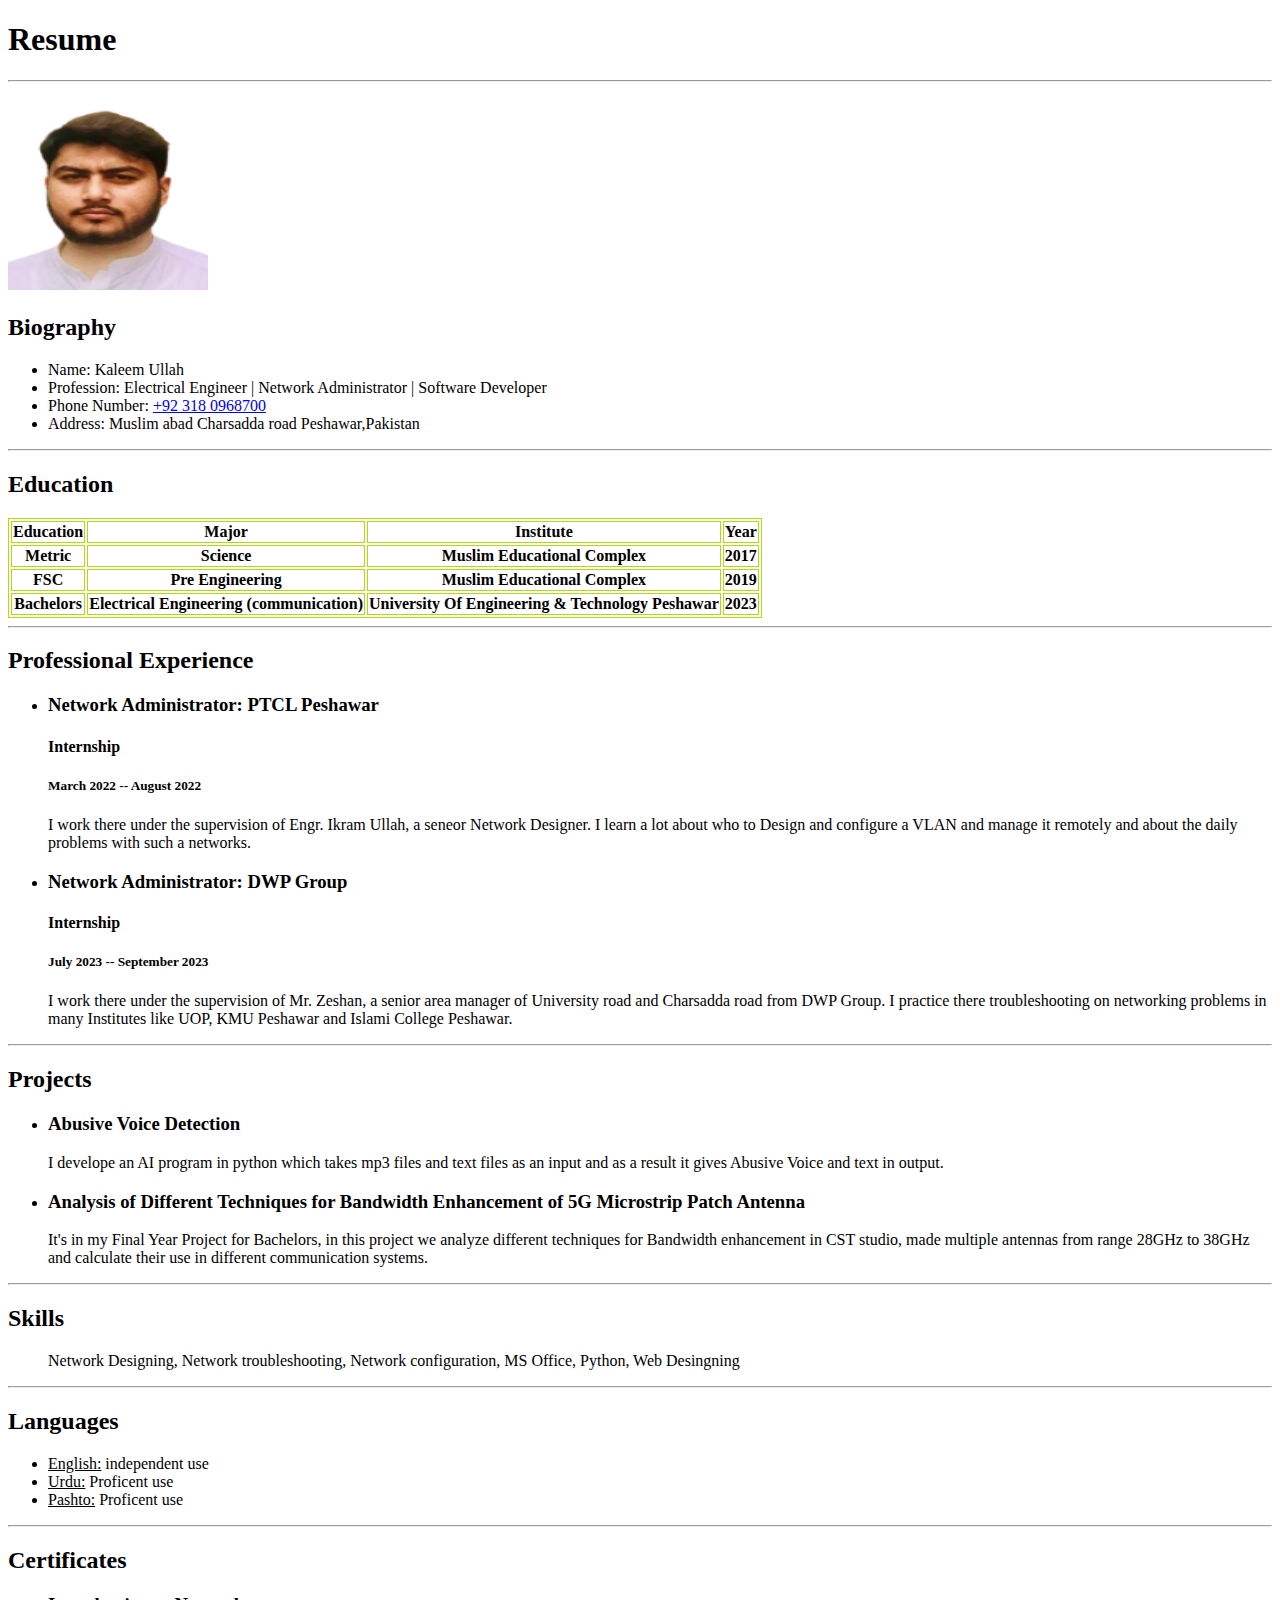
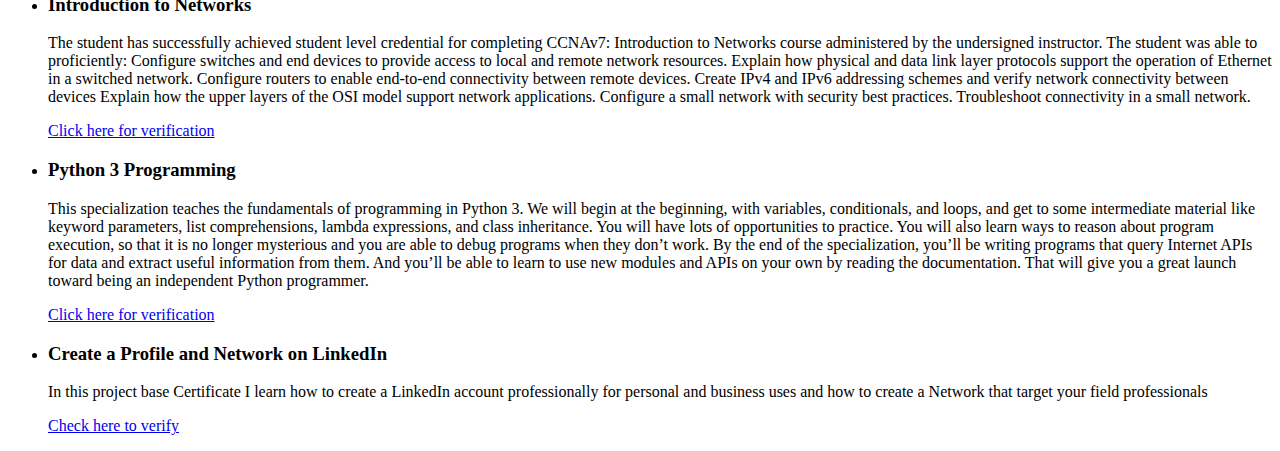
==== index.html @ d1d002b5 "change file name to index" ====
<!DOCTYPE html>
<html lang="en">
<head>
    <style>
        table, tr, th {border: 1px solid rgb(174, 218, 14);}
    </style>
    <meta charset="UTF-8">
    <meta name="viewport" content="width=device-width, initial-scale=1.0">
    <title>Document</title>
</head>
<body>
    <h1>Resume</h1>
    <hr>
    <img src="./kaleem.png" alt="My profile Picture" width="200" height="200">
    <h2>Biography</h2>
    <ul>
        <li>Name: Kaleem Ullah</li>
        <li>Profession: Electrical Engineer | Network Administrator | Software Developer</li>
        <li>Phone Number: <a href="tel:+923180968700">+92 318 0968700</a></li>
        <li>Address: Muslim abad Charsadda road Peshawar,Pakistan</li>
    </ul>
    <hr>
    <h2>Education</h2>
    <table>
        <tr>
          <th>Education</th>
          <th>Major</th>
          <th>Institute</th>
          <th>Year</th>
        </tr>
        <tr>
            <th>Metric</th>
            <th>Science</th>
            <th>Muslim Educational Complex</th>
            <th>2017</th>
        </tr>
        <tr>
            <th>FSC</th>
            <th>Pre Engineering</th>
            <th>Muslim Educational Complex</th>
            <th>2019</th>
        </tr>
        <tr>
            <th> Bachelors</th>
            <th>Electrical Engineering (communication)</th>
            <th>University Of Engineering & Technology Peshawar</th>
            <th>2023</th>
        </tr>
      </table>
      <hr>
    <h2>Professional Experience</h2>
    <ul>
        <li><h3>Network Administrator: PTCL Peshawar</h3></li>
        <h4>Internship</h4>
        <h5>March 2022 -- August 2022</h5>
        <p>I work there under the supervision of Engr. Ikram Ullah, a seneor Network
             Designer. I learn a lot about who to Design and configure a VLAN and manage it
              remotely and about the daily problems with such a networks.
             </p>
        <li><h3>Network Administrator: DWP Group</h3></li>
        <h4>Internship</h4>
        <h5>July 2023 -- September 2023</h5>
        <p>I work there under the supervision of Mr. Zeshan, a senior area manager of University road
            and Charsadda road from DWP Group. I practice there troubleshooting on networking problems 
            in many Institutes like UOP, KMU Peshawar and Islami College Peshawar.
        </p>
    </ul>
    <hr>
    <h2>Projects</h2>
    <ul>
        <li><h3>Abusive Voice Detection</h3></li>
        <p>I develope an AI program in python which takes mp3 files and text files as an 
            input and as a result it gives Abusive Voice and text in output.
        </p>
        <li><h3>Analysis of Different Techniques for Bandwidth Enhancement of 5G Microstrip Patch Antenna</h3></li>
        <p>It's in my Final Year Project for Bachelors, in this project we analyze different 
            techniques for Bandwidth enhancement in CST studio, made multiple antennas from 
            range 28GHz to 38GHz and calculate their use in different communication systems.

        </p>
    </ul>
    <hr>
    <h2>Skills</h2>
    <ul>
        Network Designing, Network troubleshooting, Network configuration, MS Office, Python, Web Desingning
    </ul>
    <hr>
    <h2>Languages</h2>
    <ul>
        <li><u>English:</u> independent use</li>
        <li><u>Urdu:</u> Proficent use</li>
        <li><u>Pashto:</u> Proficent use</li>
    </ul>
    <hr>
    <h2>Certificates</h2>
    <ul>
        <li><h3>Introduction to Networks</h3></li>
        <p>The student has successfully achieved student level credential for completing CCNAv7: Introduction to Networks course
            administered by the undersigned instructor. The student was able to proficiently:
            Configure switches and end devices to provide access to local and
            remote network resources.
            Explain how physical and data link layer protocols support the operation
            of Ethernet in a switched network.
            Configure routers to enable end-to-end connectivity between remote
            devices.
            Create IPv4 and IPv6 addressing schemes and verify network
            connectivity between devices
            Explain how the upper layers of the OSI model support network
            applications.
            Configure a small network with security best practices.
            Troubleshoot connectivity in a small network.</p>
            <a href="C:\Users\Kaleem ullah\Desktop\My_resume\KaleemUllah-ITN-certificate (1).pdf">
                Click here for verification
            </a>
        <li><h3>Python 3 Programming</h3></li>
        <p>This specialization teaches the fundamentals of programming in
            Python 3. We will begin at the beginning, with variables, conditionals,
            and loops, and get to some intermediate material like keyword
            parameters, list comprehensions, lambda expressions, and class
            inheritance. You will have lots of opportunities to practice. You will also
            learn ways to reason about program execution, so that it is no longer
            mysterious and you are able to debug programs when they don’t
            work. By the end of the specialization, you’ll be writing programs that
            query Internet APIs for data and extract useful information from
            them. And you’ll be able to learn to use new modules and APIs on
            your own by reading the documentation. That will give you a great
            launch toward being an independent Python programmer.</p>
            <a href="C:\Users\Kaleem ullah\Desktop\My_resume\python 3.pdf">Click here for verification</a>
            <li>
                <h3>Create a Profile and Network on LinkedIn</h3>
            </li>
            <p>In this project base Certificate I learn how to create a LinkedIn account 
                professionally for personal and business uses and how to create a Network
                that target your field professionals
            </p>
            <a href="C:\Users\Kaleem ullah\Desktop\My_resume\Linkedin.pdf">
                Check here to verify
            </a>
    </ul>
</body>
</html>
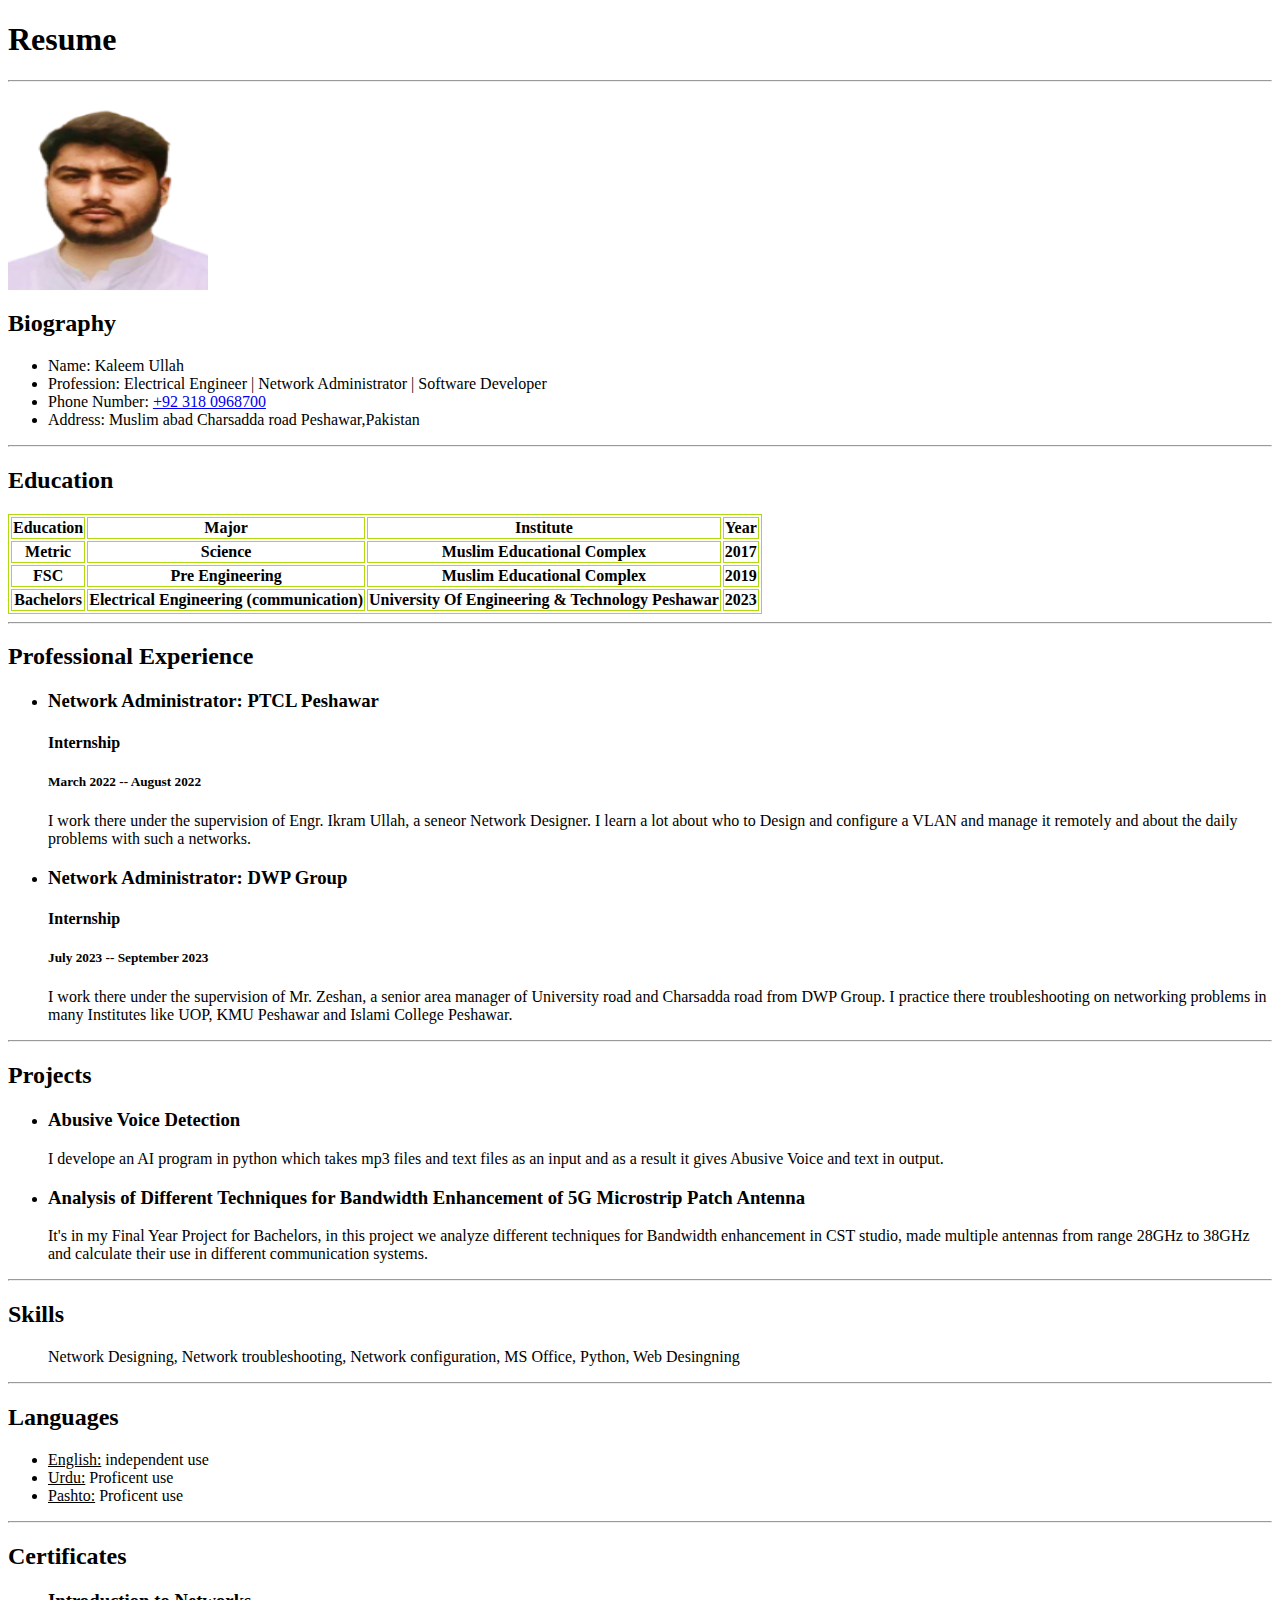
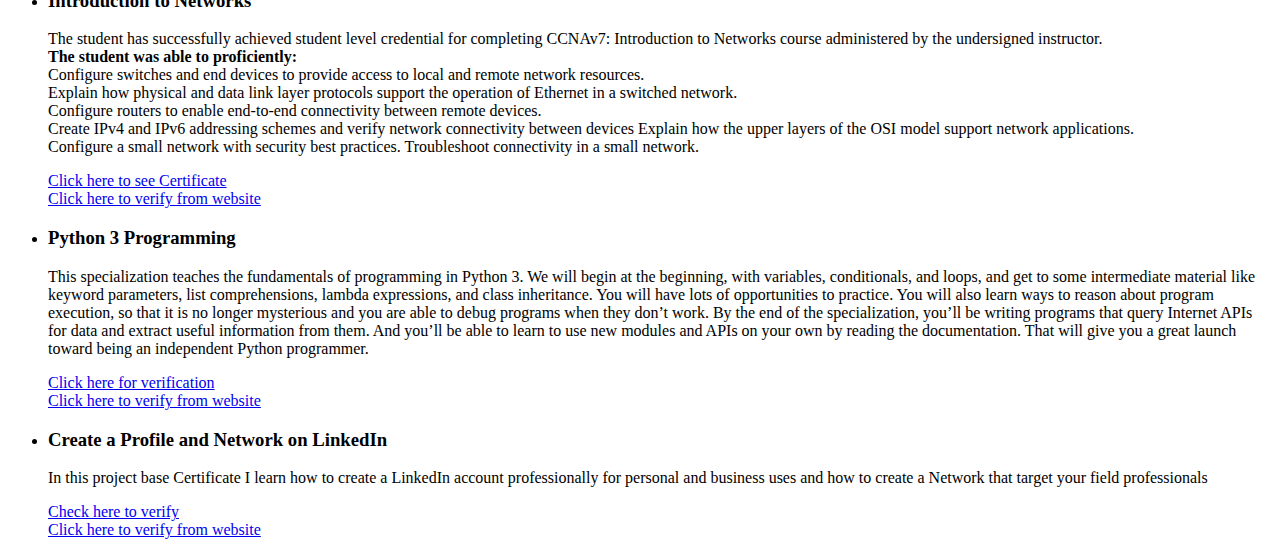
==== commit c015d4f9: "adding new links" ====
--- a/index.html
+++ b/index.html
@@ -2,6 +2,9 @@
 <html lang="en">
 <head>
     <style>
+        image.alignment {
+            float: left;
+        }
         table, tr, th {border: 1px solid rgb(174, 218, 14);}
     </style>
     <meta charset="UTF-8">
@@ -11,7 +14,9 @@
 <body>
     <h1>Resume</h1>
     <hr>
-    <img src="./kaleem.png" alt="My profile Picture" width="200" height="200">
+    <img src="./kaleem.png" alt="My profile Picture" width="200" height="200"
+    style="display: block;"
+    >
     <h2>Biography</h2>
     <ul>
         <li>Name: Kaleem Ullah</li>
@@ -96,22 +101,28 @@
     <ul>
         <li><h3>Introduction to Networks</h3></li>
         <p>The student has successfully achieved student level credential for completing CCNAv7: Introduction to Networks course
-            administered by the undersigned instructor. The student was able to proficiently:
+            administered by the undersigned instructor.<br>
+            <b>The student was able to proficiently:</b> <br>
             Configure switches and end devices to provide access to local and
-            remote network resources.
+            remote network resources.<br>
             Explain how physical and data link layer protocols support the operation
-            of Ethernet in a switched network.
+            of Ethernet in a switched network.<br>
             Configure routers to enable end-to-end connectivity between remote
-            devices.
+            devices.<br>
             Create IPv4 and IPv6 addressing schemes and verify network
             connectivity between devices
             Explain how the upper layers of the OSI model support network
-            applications.
+            applications.<br>
             Configure a small network with security best practices.
             Troubleshoot connectivity in a small network.</p>
             <a href="C:\Users\Kaleem ullah\Desktop\My_resume\KaleemUllah-ITN-certificate (1).pdf">
-                Click here for verification
+                Click here to see Certificate
             </a>
+            <br>
+            <a href="https://s3.amazonaws.com/coursera_assets/meta_images/generated/CERTIFICATE_LANDING_PAGE/CERTIFICATE_LANDING_PAGE~F6VVFEGGS9VT/CERTIFICATE_LANDING_PAGE~F6VVFEGGS9VT.jpeg">
+                Click here to verify from website
+            </a>
+
         <li><h3>Python 3 Programming</h3></li>
         <p>This specialization teaches the fundamentals of programming in
             Python 3. We will begin at the beginning, with variables, conditionals,
@@ -125,7 +136,12 @@
             them. And you’ll be able to learn to use new modules and APIs on
             your own by reading the documentation. That will give you a great
             launch toward being an independent Python programmer.</p>
-            <a href="C:\Users\Kaleem ullah\Desktop\My_resume\python 3.pdf">Click here for verification</a>
+            <a href="C:\Users\Kaleem ullah\Desktop\My_resume\python 3.pdf">
+                Click here for verification</a>
+                <br>
+            <a href="https://coursera.org/verify/specializat">
+                Click here to verify from website
+            </a>
             <li>
                 <h3>Create a Profile and Network on LinkedIn</h3>
             </li>
@@ -136,6 +152,11 @@
             <a href="C:\Users\Kaleem ullah\Desktop\My_resume\Linkedin.pdf">
                 Check here to verify
             </a>
+            <br>
+            <a href="https://coursera.org/verify/65YDLK65WMHX">
+                Click here to verify from website
+            </a>
+
     </ul>
 </body>
 </html>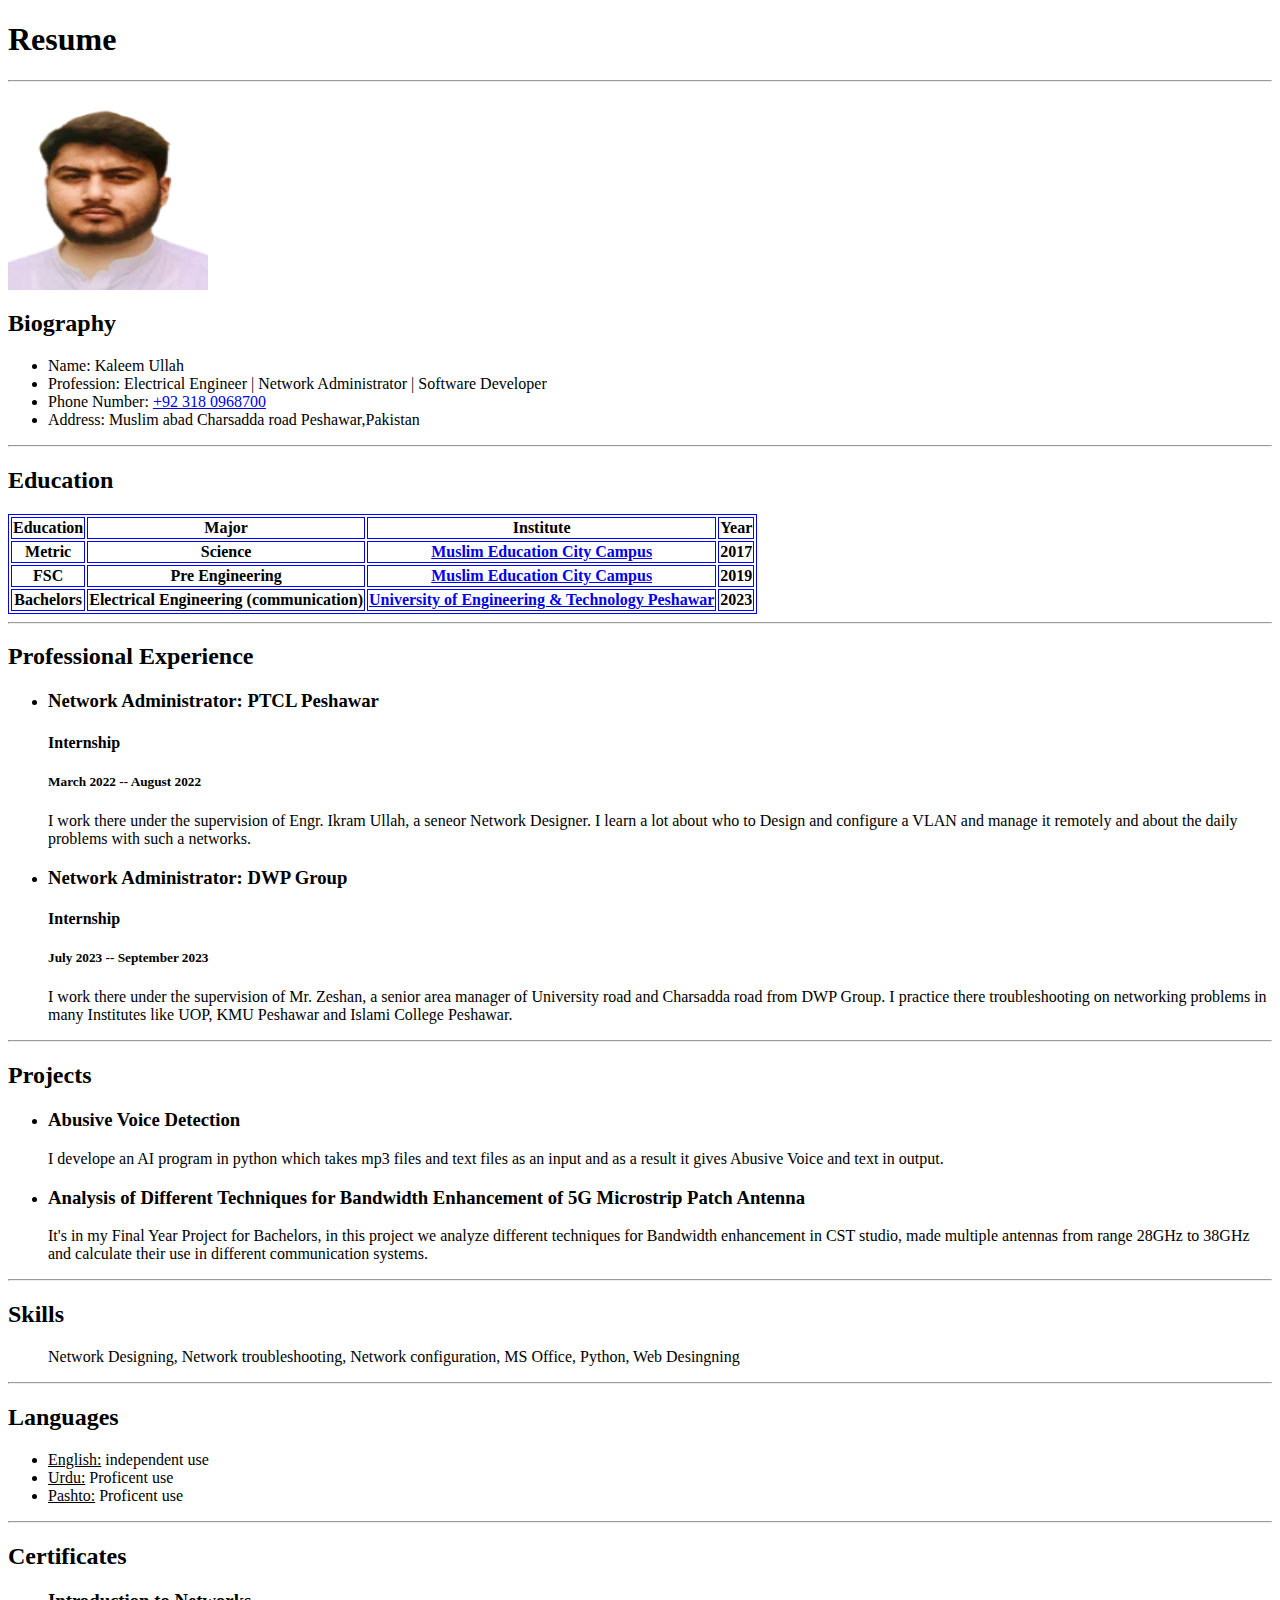
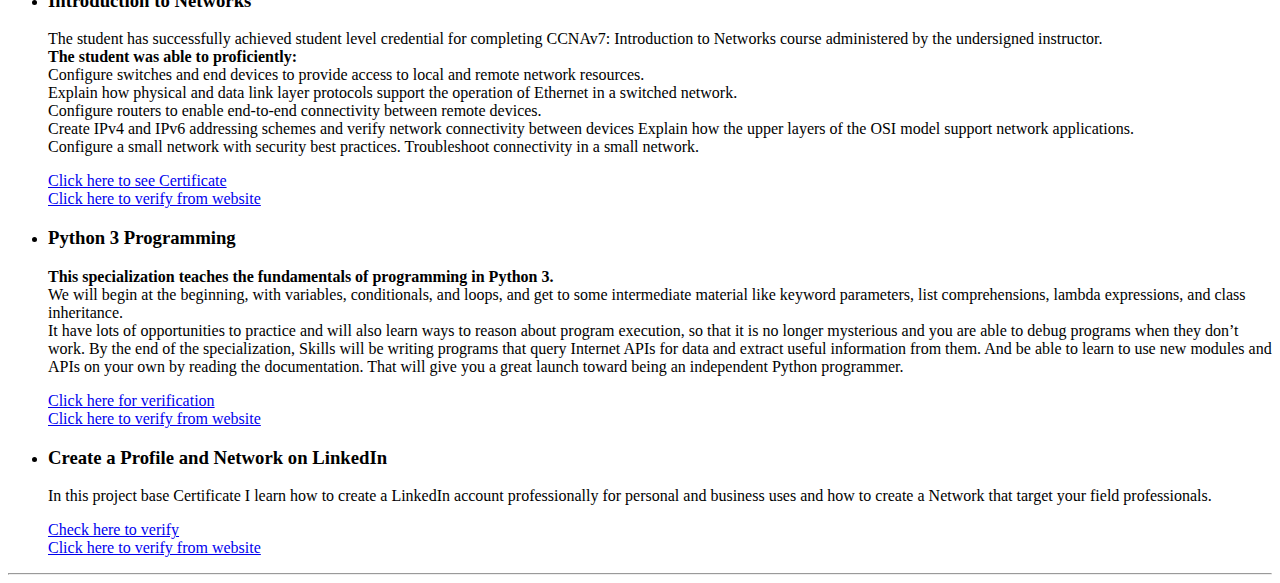
==== commit 5c610527: "adding links to institues" ====
--- a/index.html
+++ b/index.html
@@ -2,10 +2,8 @@
 <html lang="en">
 <head>
     <style>
-        image.alignment {
-            float: left;
-        }
-        table, tr, th {border: 1px solid rgb(174, 218, 14);}
+        table, tr, th {border: 1px solid  blue;}
+        img {align-items: center;}
     </style>
     <meta charset="UTF-8">
     <meta name="viewport" content="width=device-width, initial-scale=1.0">
@@ -36,19 +34,25 @@
         <tr>
             <th>Metric</th>
             <th>Science</th>
-            <th>Muslim Educational Complex</th>
+            <th><a href="https://www.facebook.com/mscitycampus/">
+                Muslim Education City Campus
+            </a></th>
             <th>2017</th>
         </tr>
         <tr>
             <th>FSC</th>
             <th>Pre Engineering</th>
-            <th>Muslim Educational Complex</th>
+            <th><a href="https://www.facebook.com/mscitycampus/">
+                Muslim Education City Campus
+            </a></th>
             <th>2019</th>
         </tr>
         <tr>
             <th> Bachelors</th>
             <th>Electrical Engineering (communication)</th>
-            <th>University Of Engineering & Technology Peshawar</th>
+            <th><a href="https://www.uetpeshawar.edu.pk/">
+                University of Engineering & Technology Peshawar
+            </a></th>
             <th>2023</th>
         </tr>
       </table>
@@ -124,16 +128,17 @@
             </a>
 
         <li><h3>Python 3 Programming</h3></li>
-        <p>This specialization teaches the fundamentals of programming in
-            Python 3. We will begin at the beginning, with variables, conditionals,
+        <p><b>This specialization teaches the fundamentals of programming in
+            Python 3.</b><br> We will begin at the beginning, with variables, conditionals,
             and loops, and get to some intermediate material like keyword
             parameters, list comprehensions, lambda expressions, and class
-            inheritance. You will have lots of opportunities to practice. You will also
+            inheritance.<br>
+             It have lots of opportunities to practice and will also
             learn ways to reason about program execution, so that it is no longer
             mysterious and you are able to debug programs when they don’t
-            work. By the end of the specialization, you’ll be writing programs that
+            work. By the end of the specialization, Skills will be writing programs that
             query Internet APIs for data and extract useful information from
-            them. And you’ll be able to learn to use new modules and APIs on
+            them. And be able to learn to use new modules and APIs on
             your own by reading the documentation. That will give you a great
             launch toward being an independent Python programmer.</p>
             <a href="C:\Users\Kaleem ullah\Desktop\My_resume\python 3.pdf">
@@ -147,7 +152,7 @@
             </li>
             <p>In this project base Certificate I learn how to create a LinkedIn account 
                 professionally for personal and business uses and how to create a Network
-                that target your field professionals
+                that target your field professionals.
             </p>
             <a href="C:\Users\Kaleem ullah\Desktop\My_resume\Linkedin.pdf">
                 Check here to verify
@@ -158,5 +163,6 @@
             </a>
 
     </ul>
+    <hr>
 </body>
 </html>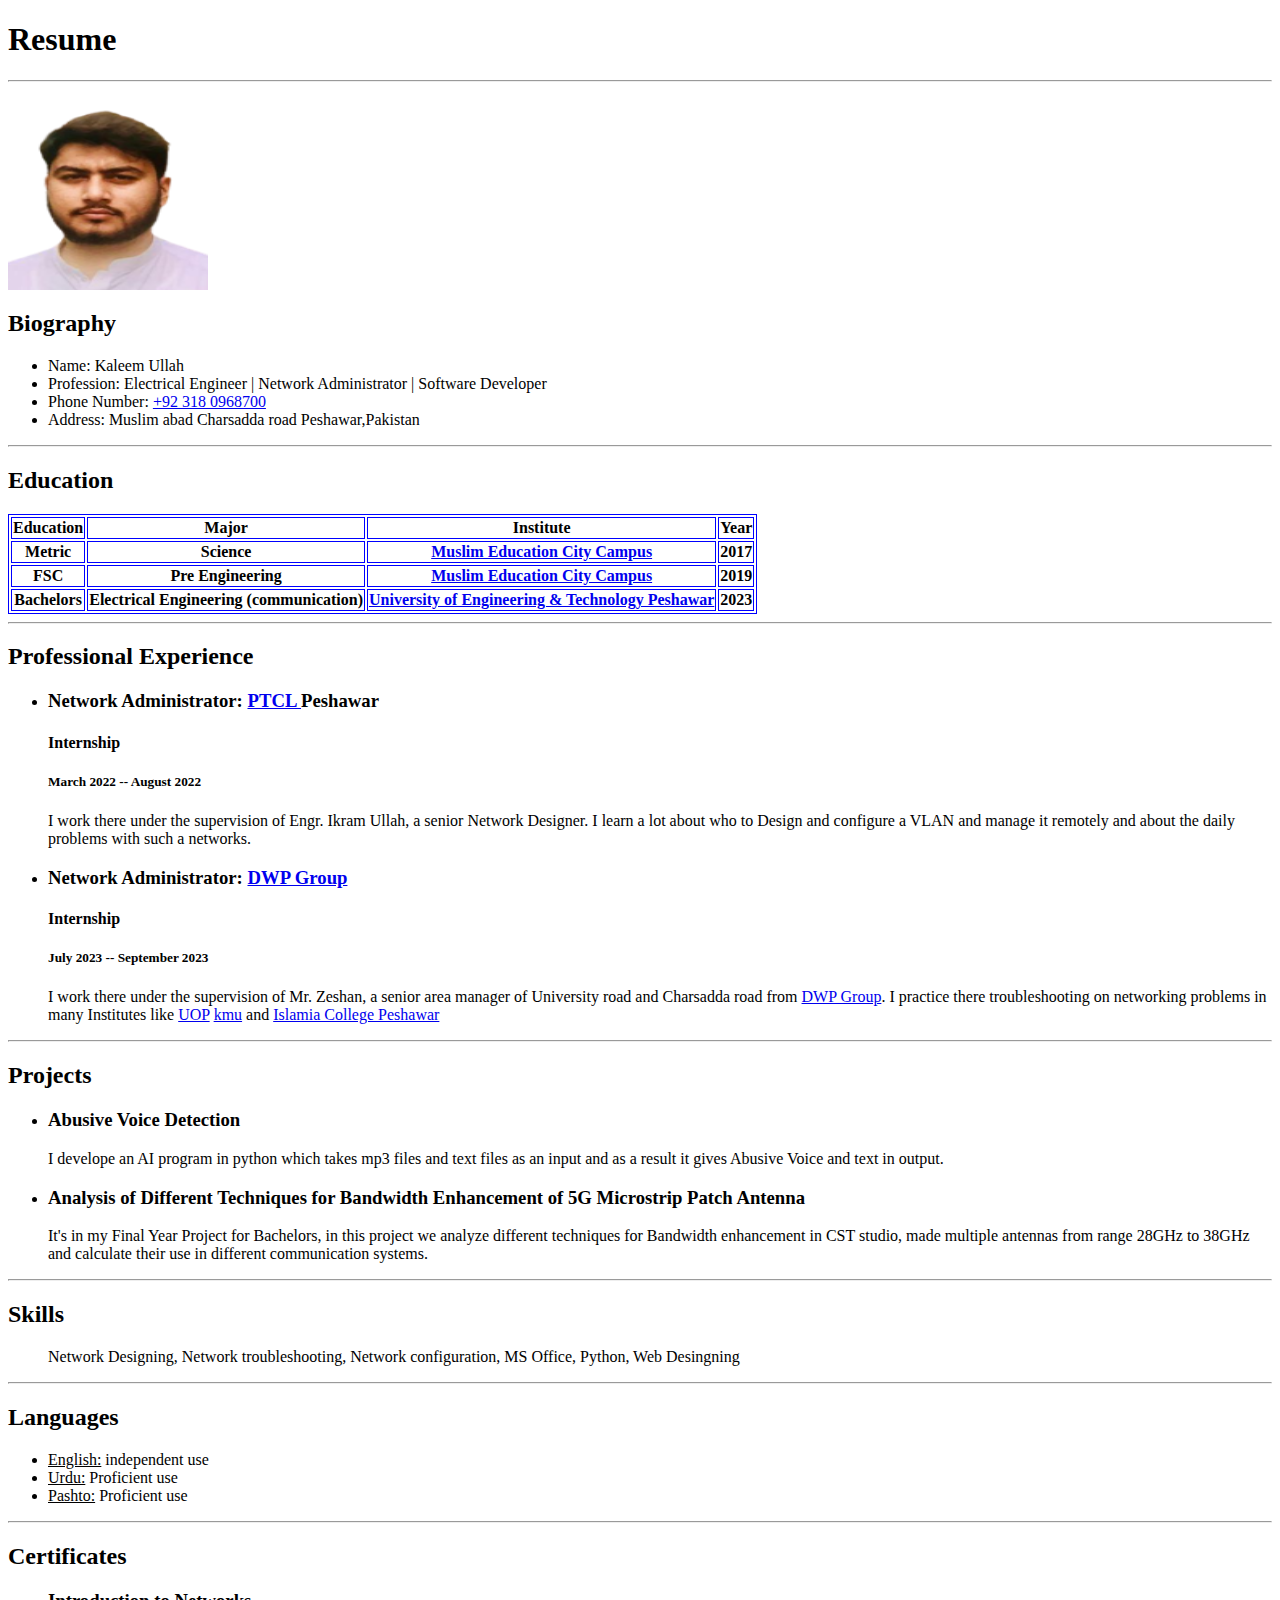
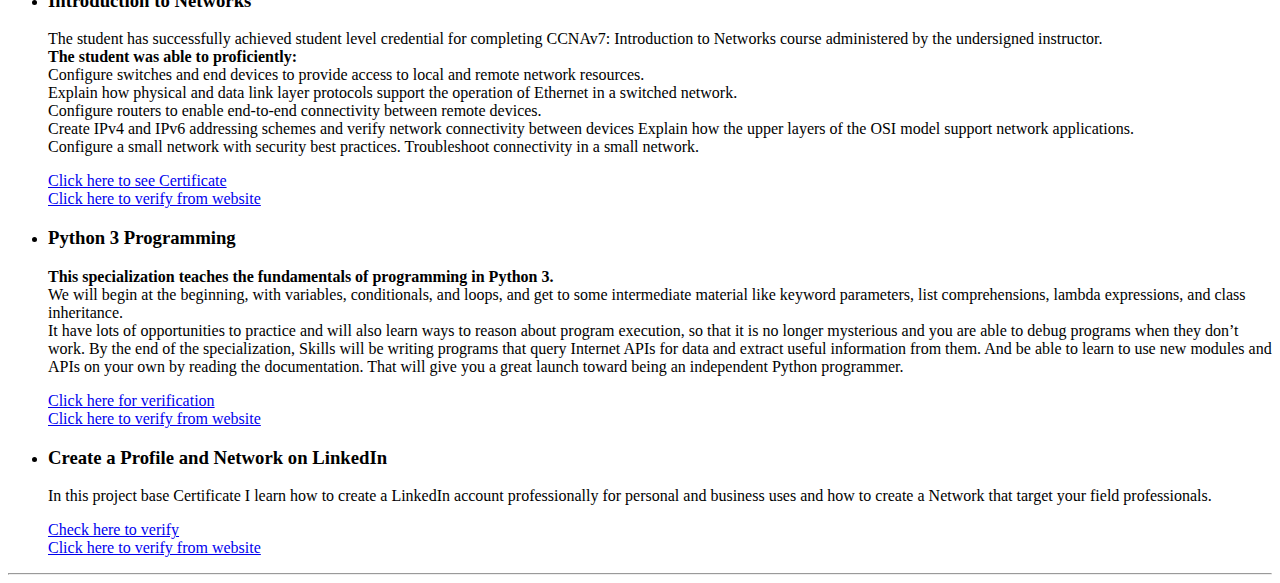
==== commit bb146c84: "adding links to Universities" ====
--- a/index.html
+++ b/index.html
@@ -7,7 +7,7 @@
     </style>
     <meta charset="UTF-8">
     <meta name="viewport" content="width=device-width, initial-scale=1.0">
-    <title>Document</title>
+    <title>Kaleem Ullah_resume</title>
 </head>
 <body>
     <h1>Resume</h1>
@@ -59,19 +59,24 @@
       <hr>
     <h2>Professional Experience</h2>
     <ul>
-        <li><h3>Network Administrator: PTCL Peshawar</h3></li>
+        <li><h3>Network Administrator: <a href="https://ptcl.com.pk/">
+            PTCL
+        </a> Peshawar</h3></li>
         <h4>Internship</h4>
         <h5>March 2022 -- August 2022</h5>
-        <p>I work there under the supervision of Engr. Ikram Ullah, a seneor Network
+        <p>I work there under the supervision of Engr. Ikram Ullah, a senior Network
              Designer. I learn a lot about who to Design and configure a VLAN and manage it
               remotely and about the daily problems with such a networks.
              </p>
-        <li><h3>Network Administrator: DWP Group</h3></li>
+        <li><h3>Network Administrator: <a href="https://dwphome.pk/">
+            DWP Group
+        </a></h3></li>
         <h4>Internship</h4>
         <h5>July 2023 -- September 2023</h5>
         <p>I work there under the supervision of Mr. Zeshan, a senior area manager of University road
-            and Charsadda road from DWP Group. I practice there troubleshooting on networking problems 
-            in many Institutes like UOP, KMU Peshawar and Islami College Peshawar.
+            and Charsadda road from <a href="https://dwphome.pk/">DWP Group</a>. I practice there troubleshooting on networking problems 
+            in many Institutes like <a href="http://www.uop.edu.pk/">UOP</a>
+            <a href="https://kmu.edu.pk/">kmu</a> and <a href="https://www.icp.edu.pk/">Islamia College Peshawar</a>
         </p>
     </ul>
     <hr>
@@ -97,8 +102,8 @@
     <h2>Languages</h2>
     <ul>
         <li><u>English:</u> independent use</li>
-        <li><u>Urdu:</u> Proficent use</li>
-        <li><u>Pashto:</u> Proficent use</li>
+        <li><u>Urdu:</u> Proficient use</li>
+        <li><u>Pashto:</u> Proficient use</li>
     </ul>
     <hr>
     <h2>Certificates</h2>
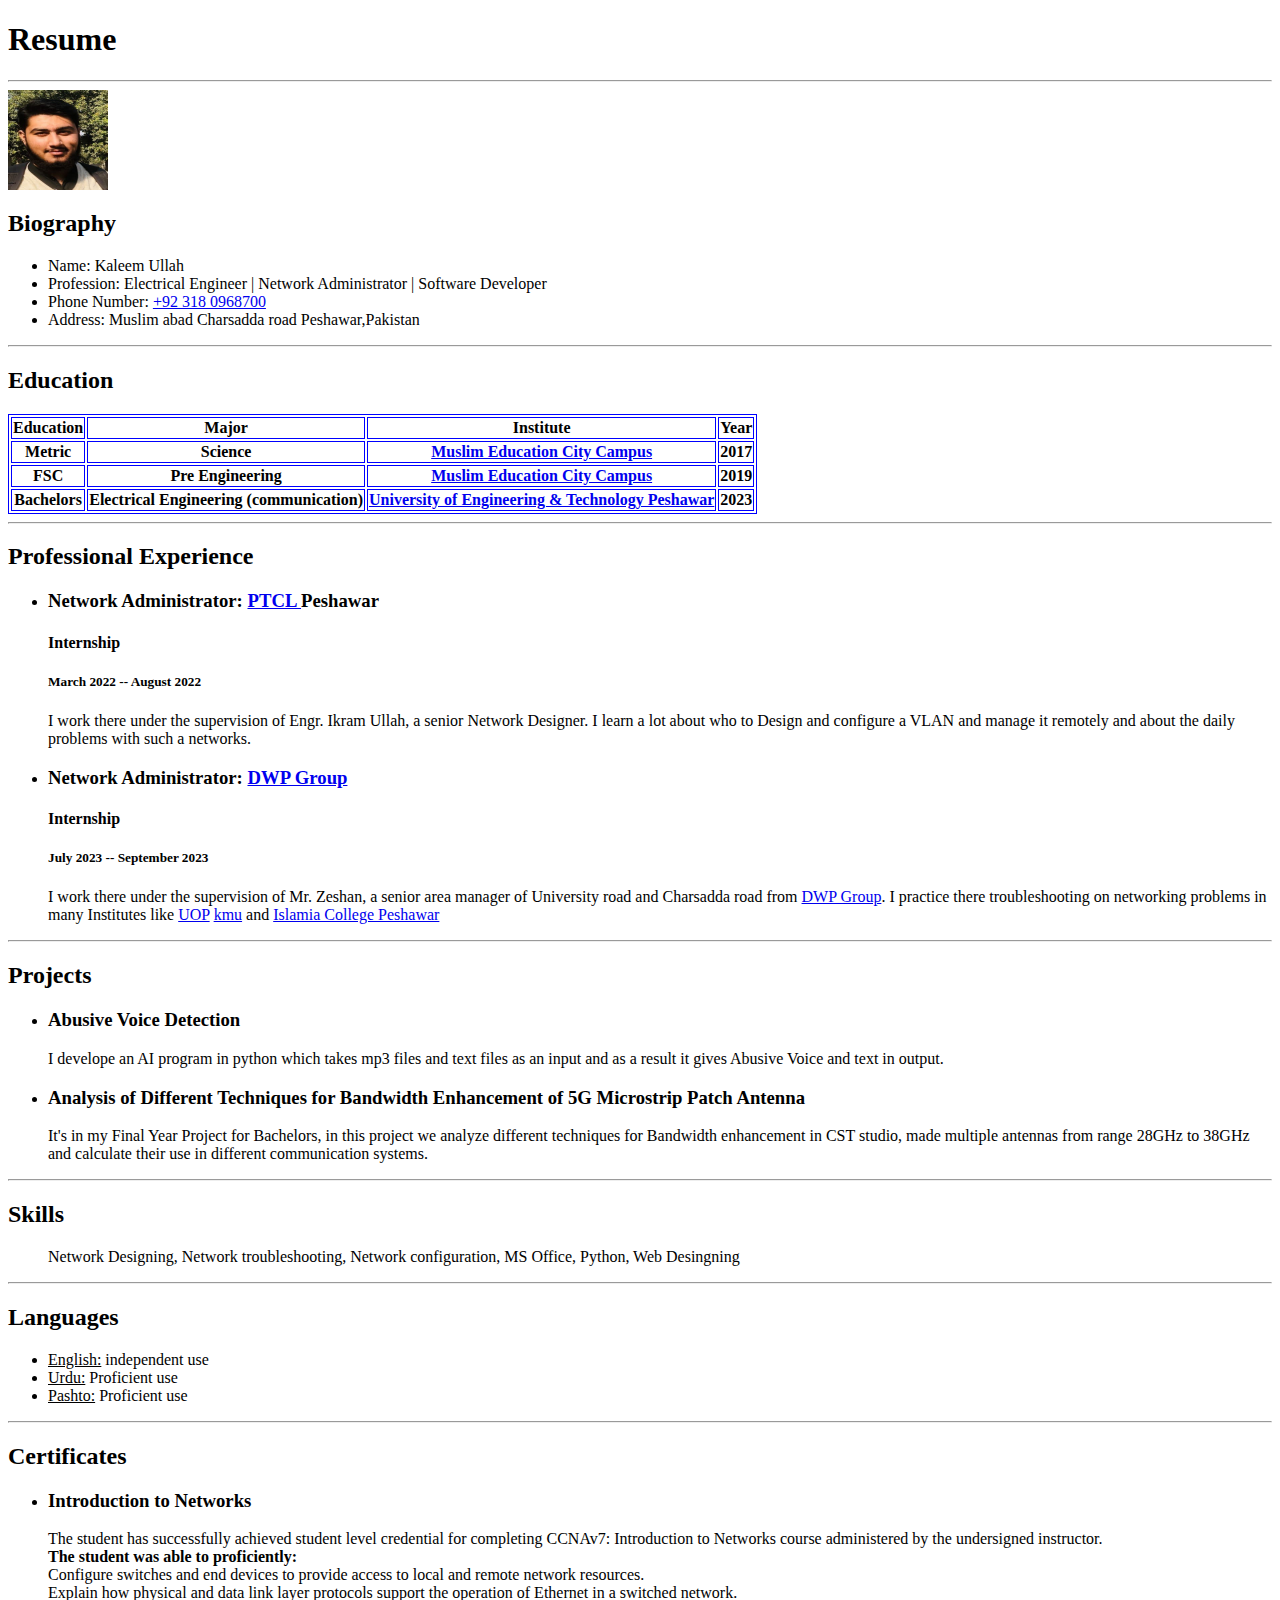
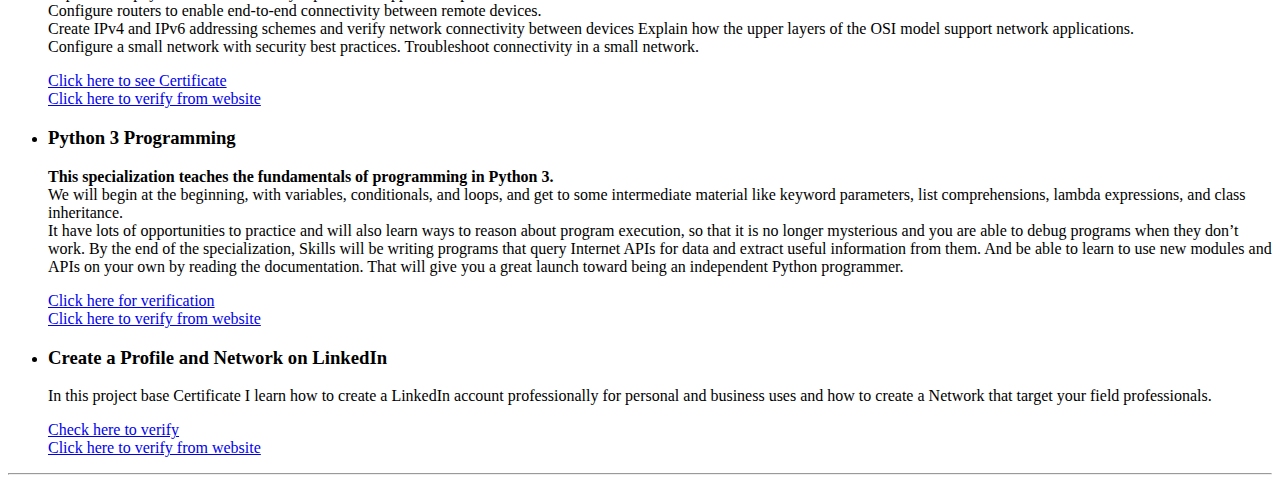
==== commit 7c830a52: "new image" ====
--- a/index.html
+++ b/index.html
@@ -12,7 +12,7 @@
 <body>
     <h1>Resume</h1>
     <hr>
-    <img src="./kaleem.png" alt="My profile Picture" width="200" height="200"
+    <img src="./kaleem.jpg" alt="My profile Picture" width="100" height="100"
     style="display: block;"
     >
     <h2>Biography</h2>
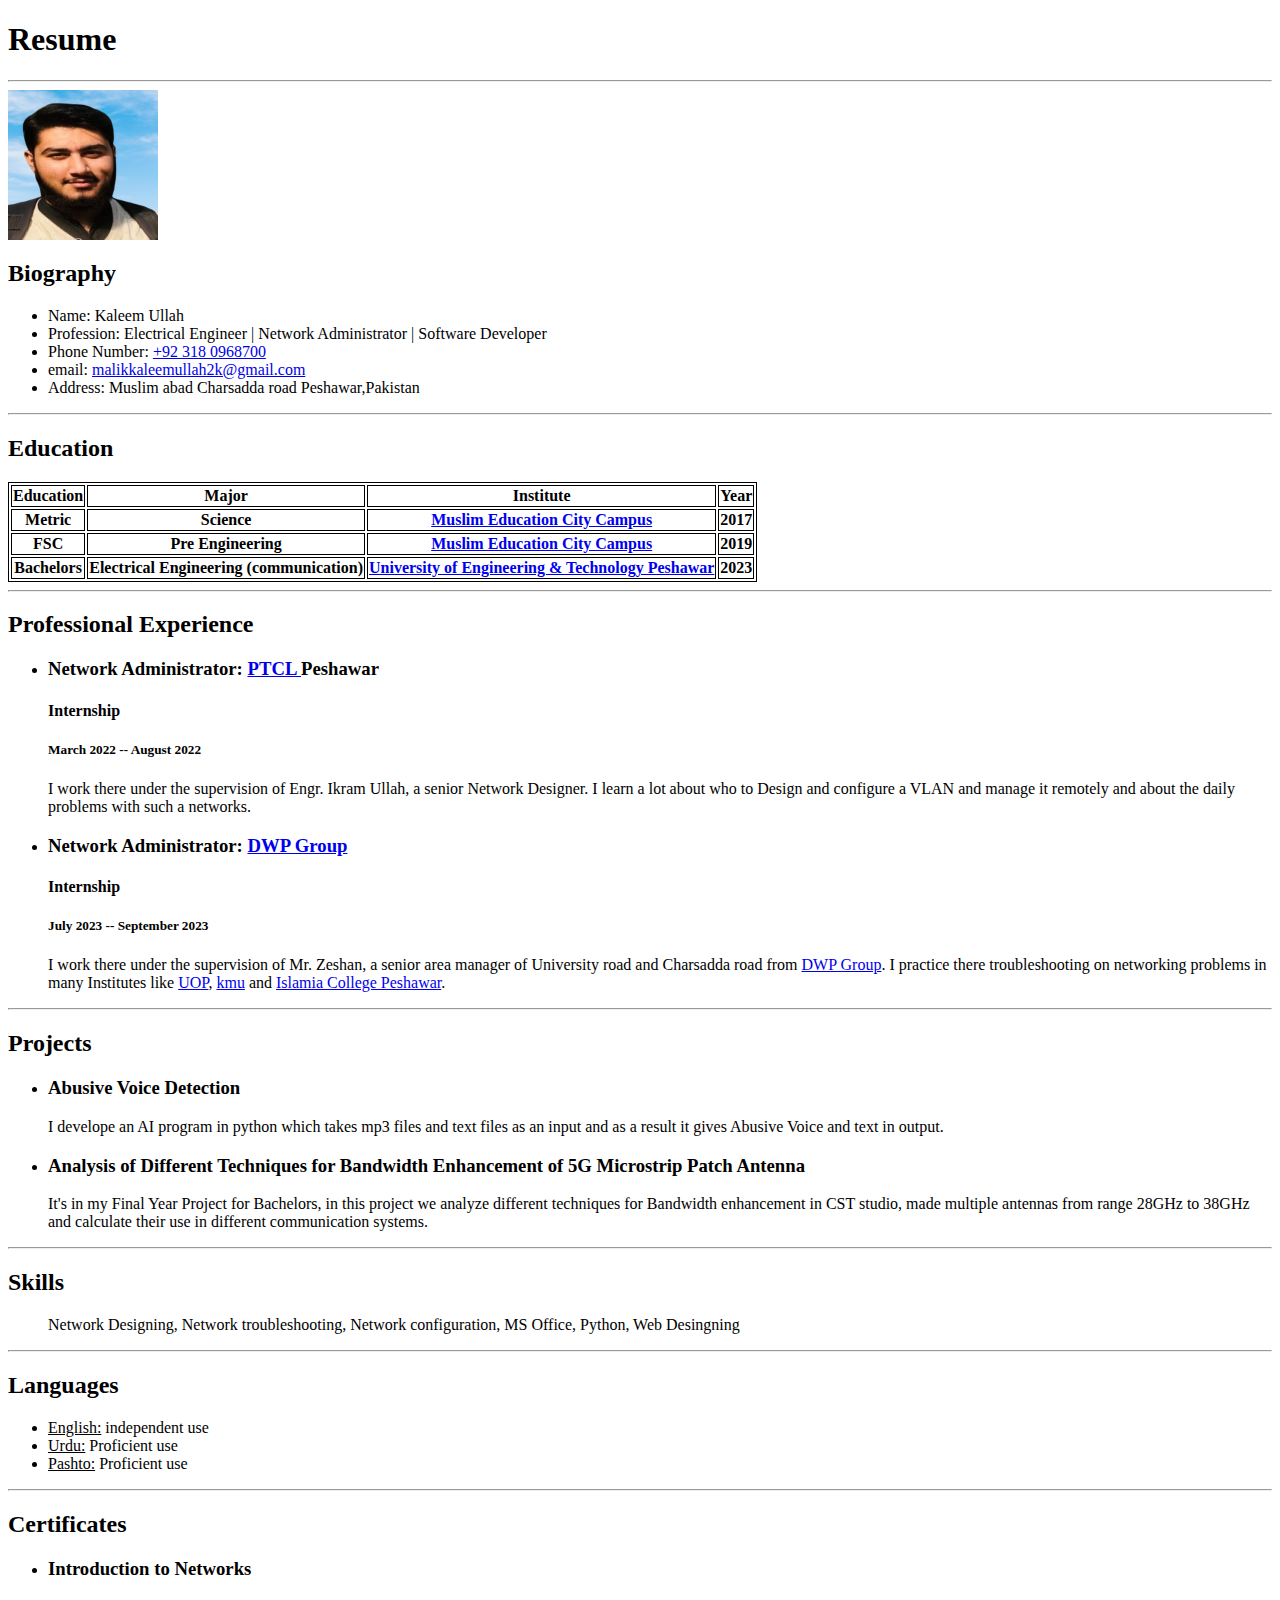
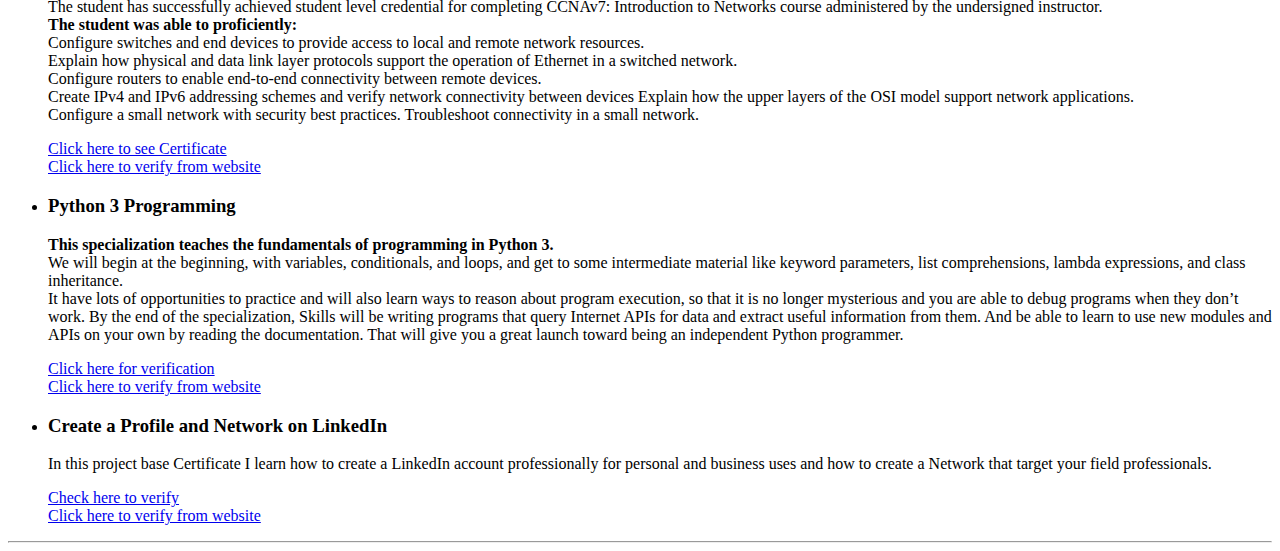
==== commit cedd9b34: "change the image" ====
--- a/index.html
+++ b/index.html
@@ -2,7 +2,7 @@
 <html lang="en">
 <head>
     <style>
-        table, tr, th {border: 1px solid  blue;}
+        table, tr, th {border: 1px solid black;}
         img {align-items: center;}
     </style>
     <meta charset="UTF-8">
@@ -12,7 +12,7 @@
 <body>
     <h1>Resume</h1>
     <hr>
-    <img src="./kaleem.jpg" alt="My profile Picture" width="100" height="100"
+    <img src="./kaleem-removebg-preview (2).png" alt="My profile Picture" width="150" height="150"
     style="display: block;"
     >
     <h2>Biography</h2>
@@ -20,6 +20,7 @@
         <li>Name: Kaleem Ullah</li>
         <li>Profession: Electrical Engineer | Network Administrator | Software Developer</li>
         <li>Phone Number: <a href="tel:+923180968700">+92 318 0968700</a></li>
+        <li>email: <a href="mailto:malikkaleemullah2k@gmail.com">malikkaleemullah2k@gmail.com</a></li>
         <li>Address: Muslim abad Charsadda road Peshawar,Pakistan</li>
     </ul>
     <hr>
@@ -75,8 +76,8 @@
         <h5>July 2023 -- September 2023</h5>
         <p>I work there under the supervision of Mr. Zeshan, a senior area manager of University road
             and Charsadda road from <a href="https://dwphome.pk/">DWP Group</a>. I practice there troubleshooting on networking problems 
-            in many Institutes like <a href="http://www.uop.edu.pk/">UOP</a>
-            <a href="https://kmu.edu.pk/">kmu</a> and <a href="https://www.icp.edu.pk/">Islamia College Peshawar</a>
+            in many Institutes like <a href="http://www.uop.edu.pk/">UOP</a>,
+            <a href="https://kmu.edu.pk/">kmu</a> and <a href="https://www.icp.edu.pk/">Islamia College Peshawar</a>.
         </p>
     </ul>
     <hr>
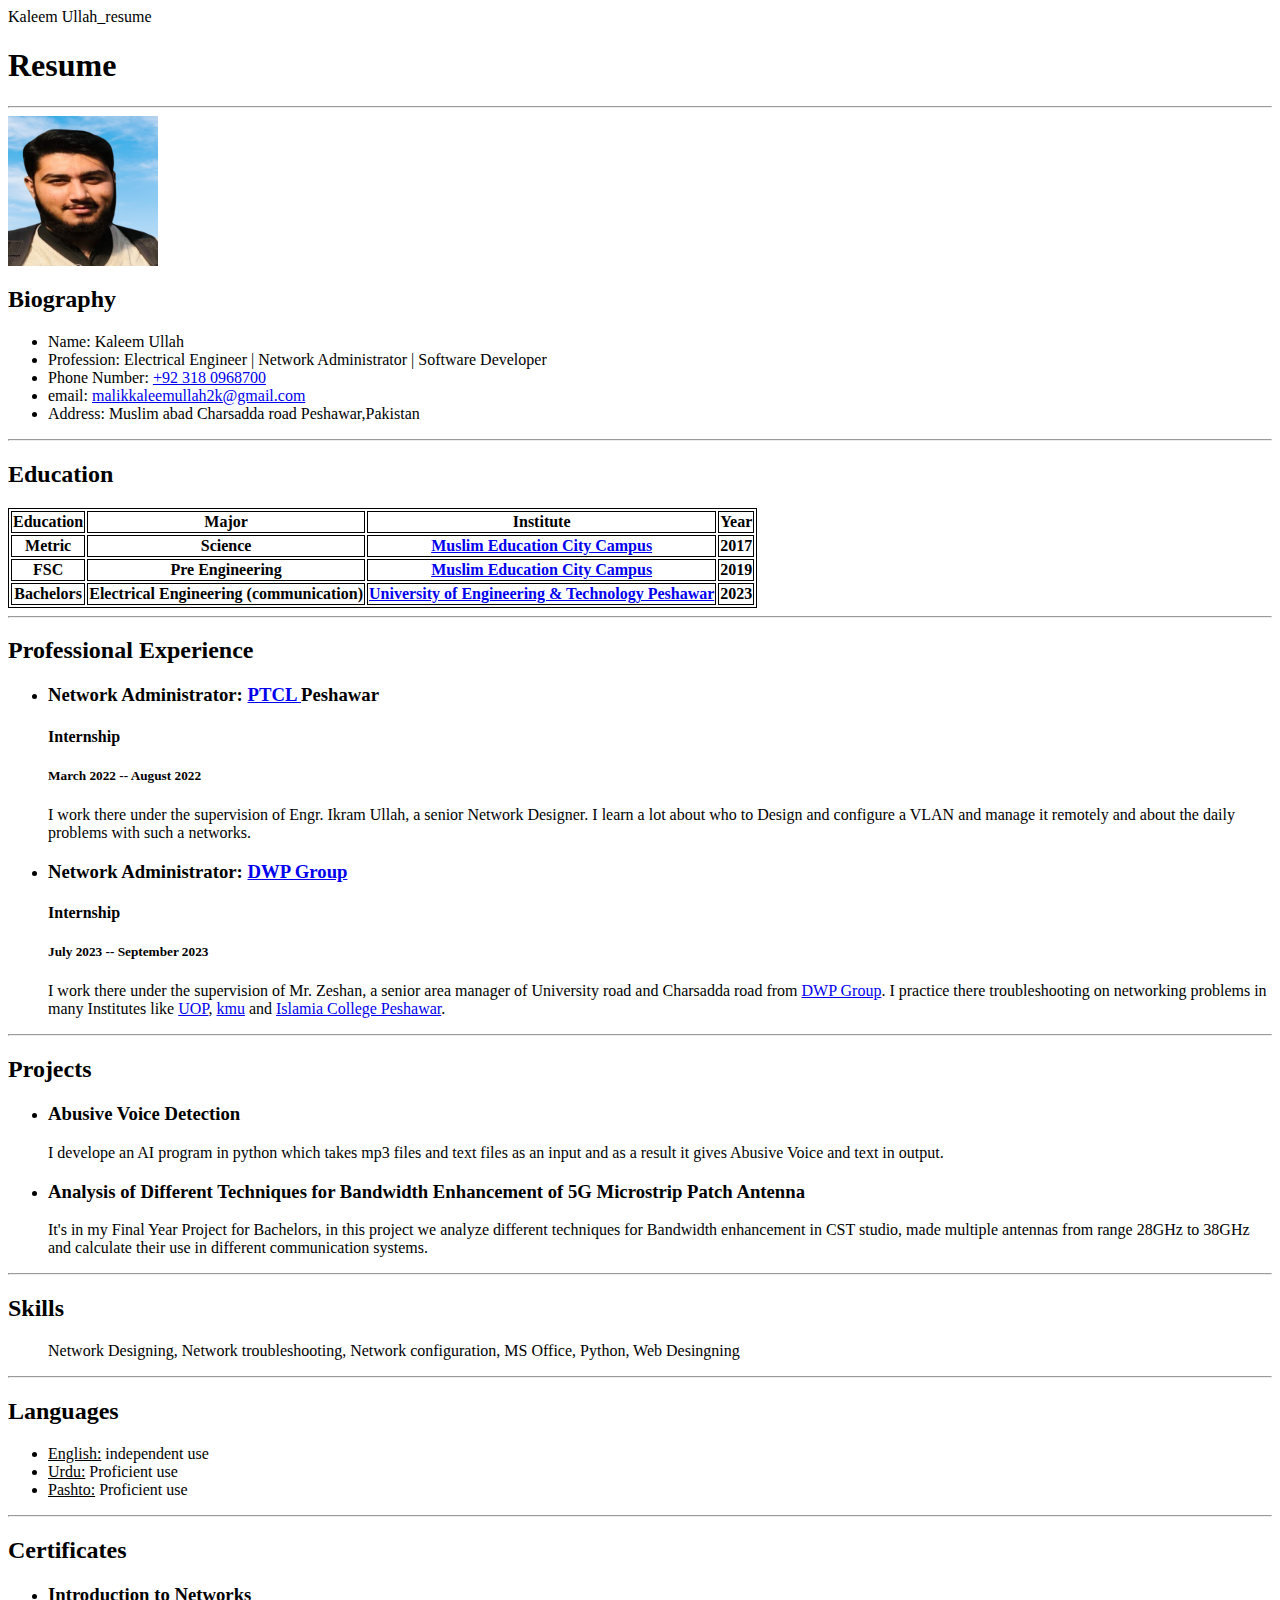
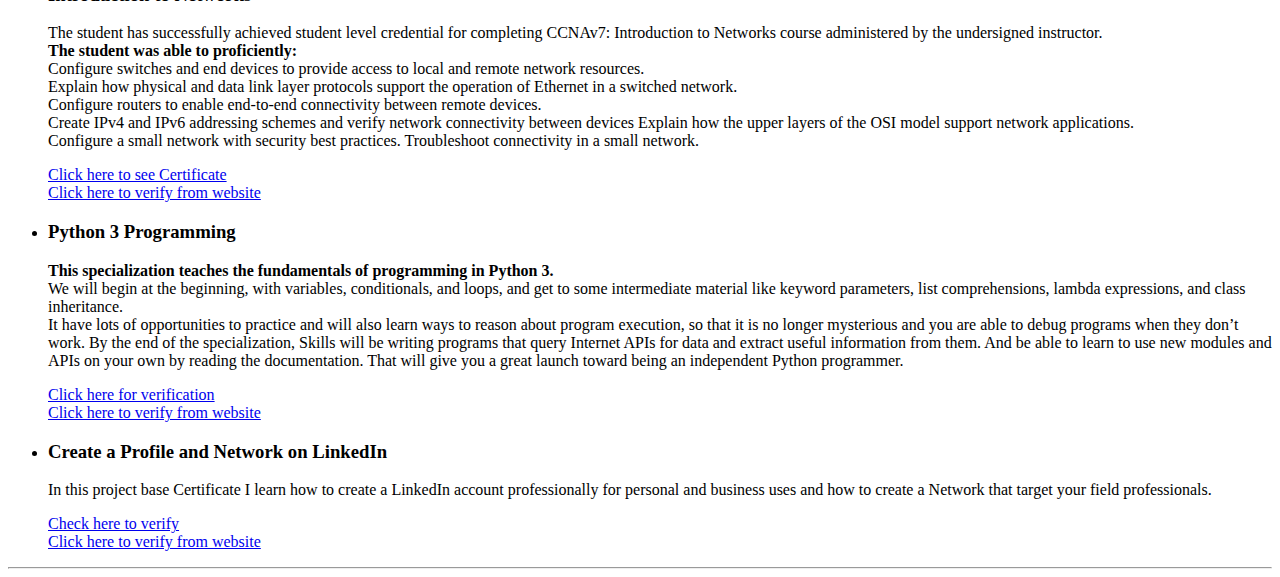
==== commit 526427c5: "adding refresh rate" ====
--- a/index.html
+++ b/index.html
@@ -7,6 +7,7 @@
     </style>
     <meta charset="UTF-8">
     <meta name="viewport" content="width=device-width, initial-scale=1.0">
+    <meta http-equiv="refresh" content="5,url=https://malikkaleemullah.github.io/My_resume/"
     <title>Kaleem Ullah_resume</title>
 </head>
 <body>
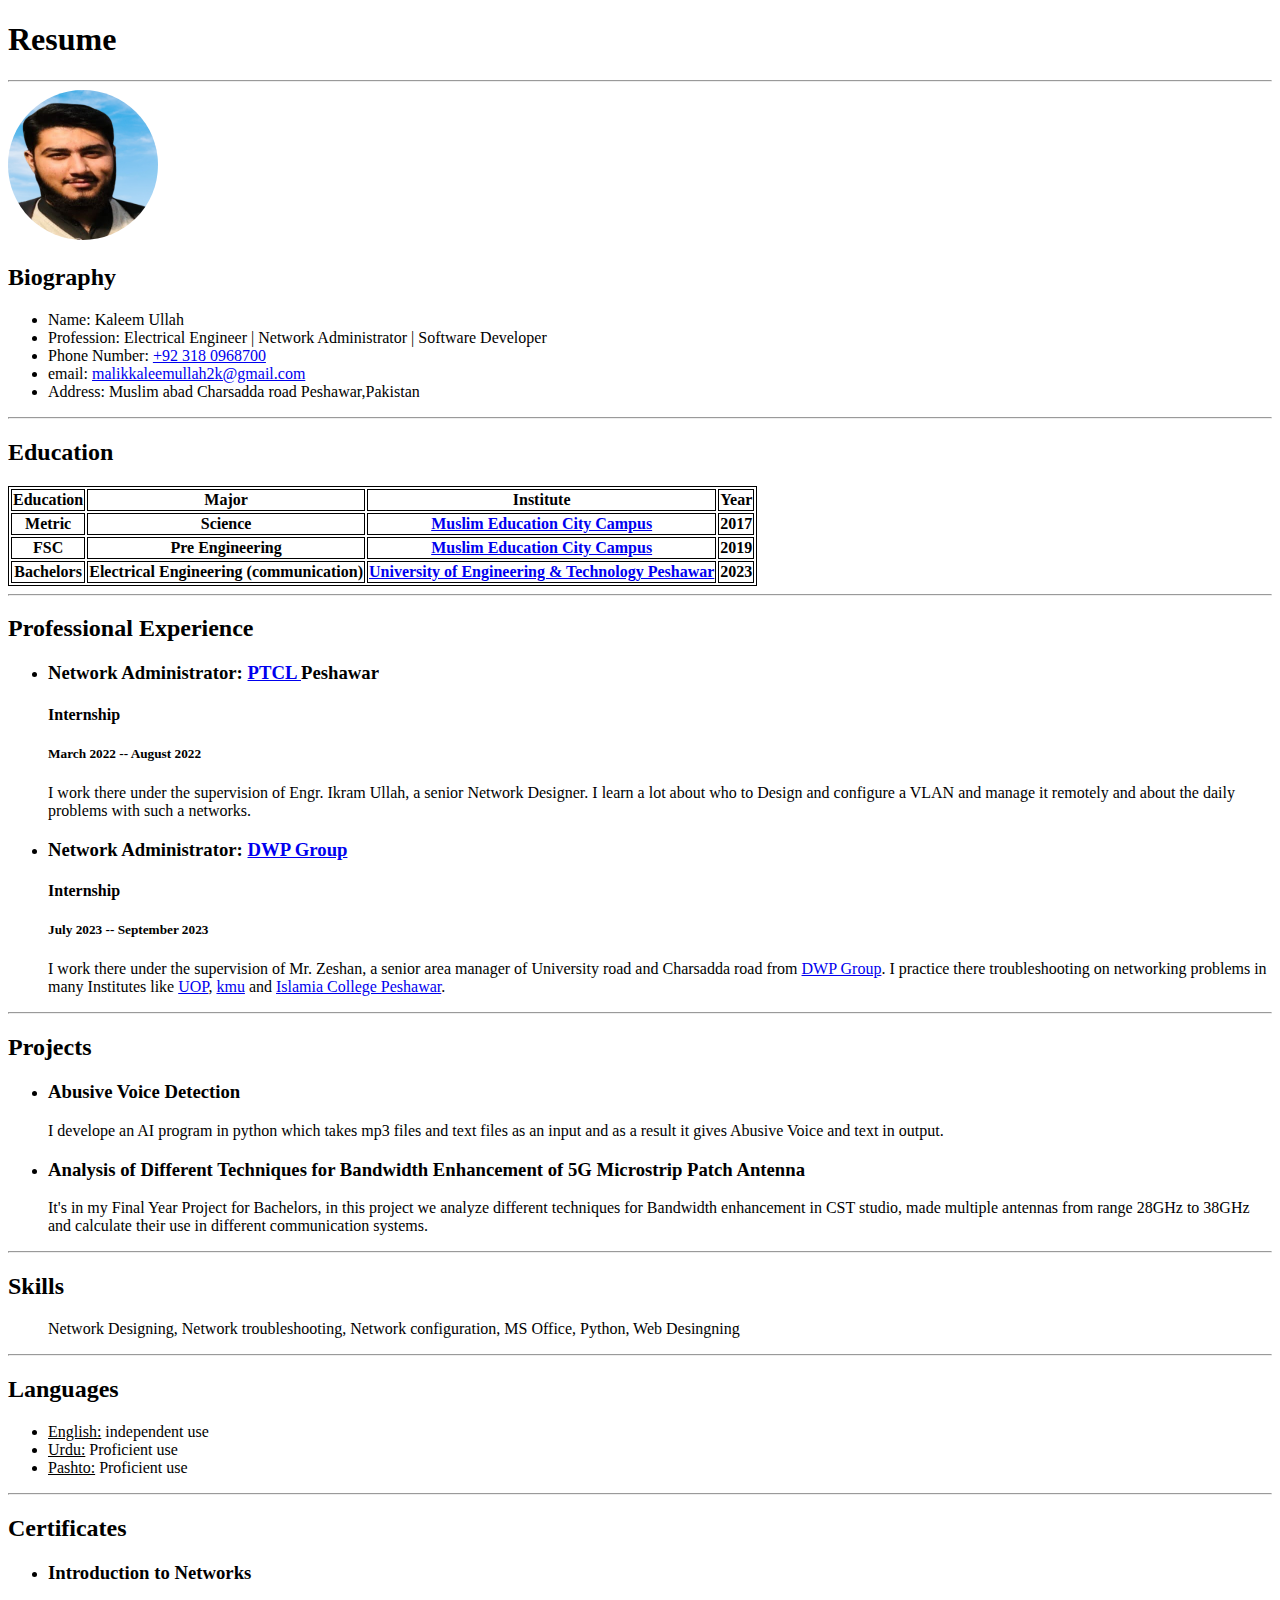
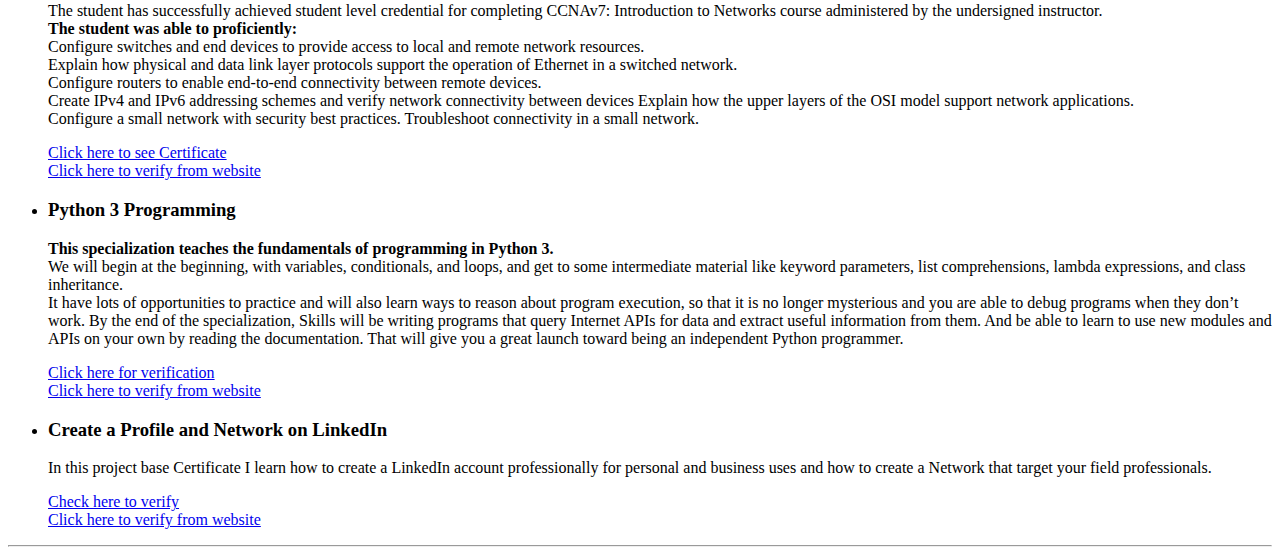
==== commit 4649be0a: "add attributes to image" ====
--- a/index.html
+++ b/index.html
@@ -1,21 +1,18 @@
 <!DOCTYPE html>
 <html lang="en">
 <head>
-    <style>
-        table, tr, th {border: 1px solid black;}
-        img {align-items: center;}
-    </style>
+    <link rel="stylesheet" href="./styles.css">
     <meta charset="UTF-8">
     <meta name="viewport" content="width=device-width, initial-scale=1.0">
-    <meta http-equiv="refresh" content="5,url=https://malikkaleemullah.github.io/My_resume/"
-    <title>Kaleem Ullah_resume</title>
+    <meta http-equiv="refresh" content="5,url=https://malikkaleemullah.github.io/My_resume/">
+    <title>Doc</title>
+
 </head>
 <body>
     <h1>Resume</h1>
     <hr>
-    <img src="./kaleem-removebg-preview (2).png" alt="My profile Picture" width="150" height="150"
-    style="display: block;"
-    >
+    </div>
+    <img src="./kaleem-removebg-preview (2).png" alt="My profile Picture" width="150" height="150">
     <h2>Biography</h2>
     <ul>
         <li>Name: Kaleem Ullah</li>
--- a/styles.css
+++ b/styles.css
@@ -0,0 +1,6 @@
+table, tr, th {border: 1px solid black;}
+img {
+    border: 1rem;
+    border-radius: 50%;
+    align-items: center;
+}